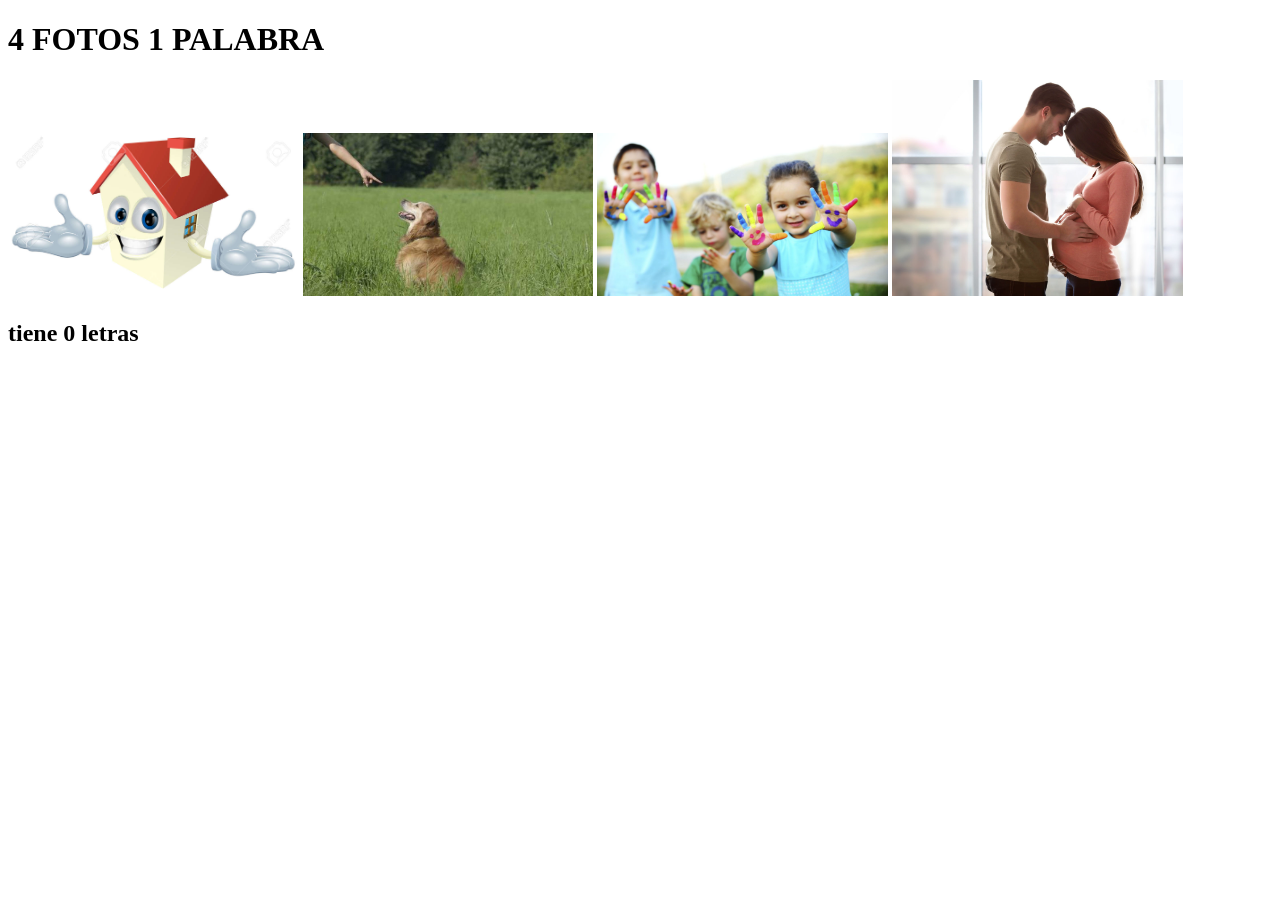
==== Parcial1/juegazoHTML.html @ b1e3a492 "Add files via upload" ====
<!DOCTYPE html>
<html lang="en">
<head>
    <meta charset="UTF-8">
    <meta http-equiv="X-UA-Compatible" content="IE=edge">
    <meta name="viewport" content="width=device-width, initial-scale=1.0">
    <link rel="stylesheet" href="css/juegazoHTML.css">
    <script src="js/jquery-3.7.1.min.js"></script>
    <title>Juegazo</title>
     <h1>4 FOTOS 1 PALABRA</h1>
</head>
<body>
    <div class="fotos1">
        <img src="img/familia1.jpg" alt="" width="23%">
        <img src="img/familia2.jpg" alt="" width="23%">
        <img src="img/familia3.jpg" alt="" width="23%">
        <img src="img/familia4.jpg" alt="" width="23%">
    </div>
    <div class="fotos2">
        <img src="img/familia1.jpg" alt="" width="23%">
        <img src="img/familia2.jpg" alt="" width="23%">
        <img src="img/familia3.jpg" alt="" width="23%">
        <img src="img/familia4.jpg" alt="" width="23%">
    </div>
    <div class="fotos3">
        <img src="img/familia1.jpg" alt="" width="23%">
        <img src="img/familia2.jpg" alt="" width="23%">
        <img src="img/familia3.jpg" alt="" width="23%">
        <img src="img/familia4.jpg" alt="" width="23%">
    </div>
    <div class="fotos4">
        <img src="img/familia1.jpg" alt="" width="23%">
        <img src="img/familia2.jpg" alt="" width="23%">
        <img src="img/familia3.jpg" alt="" width="23%">
        <img src="img/familia4.jpg" alt="" width="23%">
    </div>
    <div>
        <h2>tiene  <span id="letras">0</span> letras</h2>
    </div>
</body>
</html>
---- Parcial1/css/juegazoHTML.css ----
body{

}
.fotos1{
    display: block;

}
.fotos2{
    display: none;
}
.fotos3{
    display: none;
}
.fotos4{
    display: none;
}
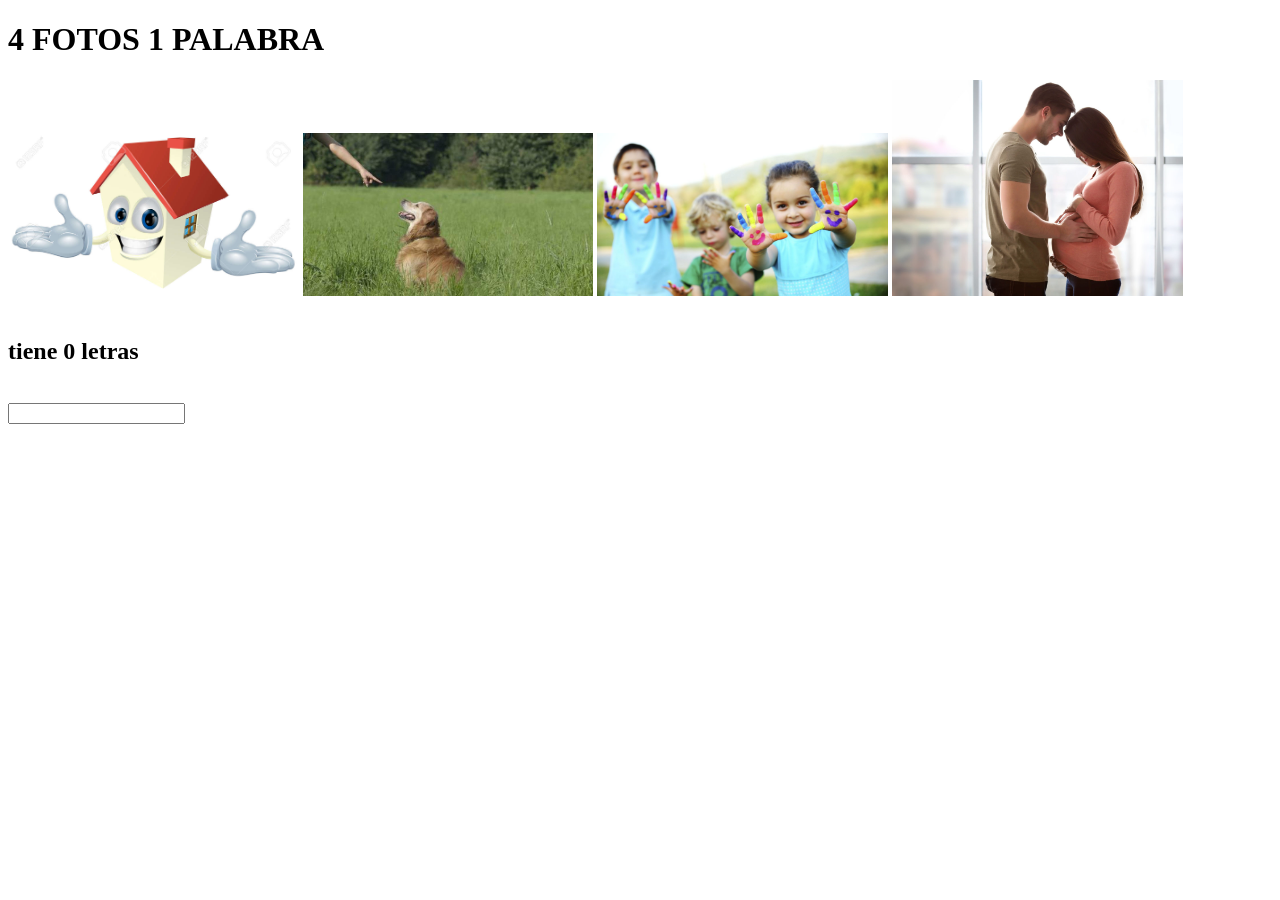
==== commit 49d4ccf7: "Add files via upload" ====
--- a/Parcial1/juegazoHTML.html
+++ b/Parcial1/juegazoHTML.html
@@ -10,6 +10,7 @@
      <h1>4 FOTOS 1 PALABRA</h1>
 </head>
 <body>
+ <div>
     <div class="fotos1">
         <img src="img/familia1.jpg" alt="" width="23%">
         <img src="img/familia2.jpg" alt="" width="23%">
@@ -35,7 +36,13 @@
         <img src="img/familia4.jpg" alt="" width="23%">
     </div>
     <div>
+      <br>
+    </div>
         <h2>tiene  <span id="letras">0</span> letras</h2>
+    </div>
+    <br>
+    <div>
+        <input type="text">
     </div>
 </body>
 </html>
